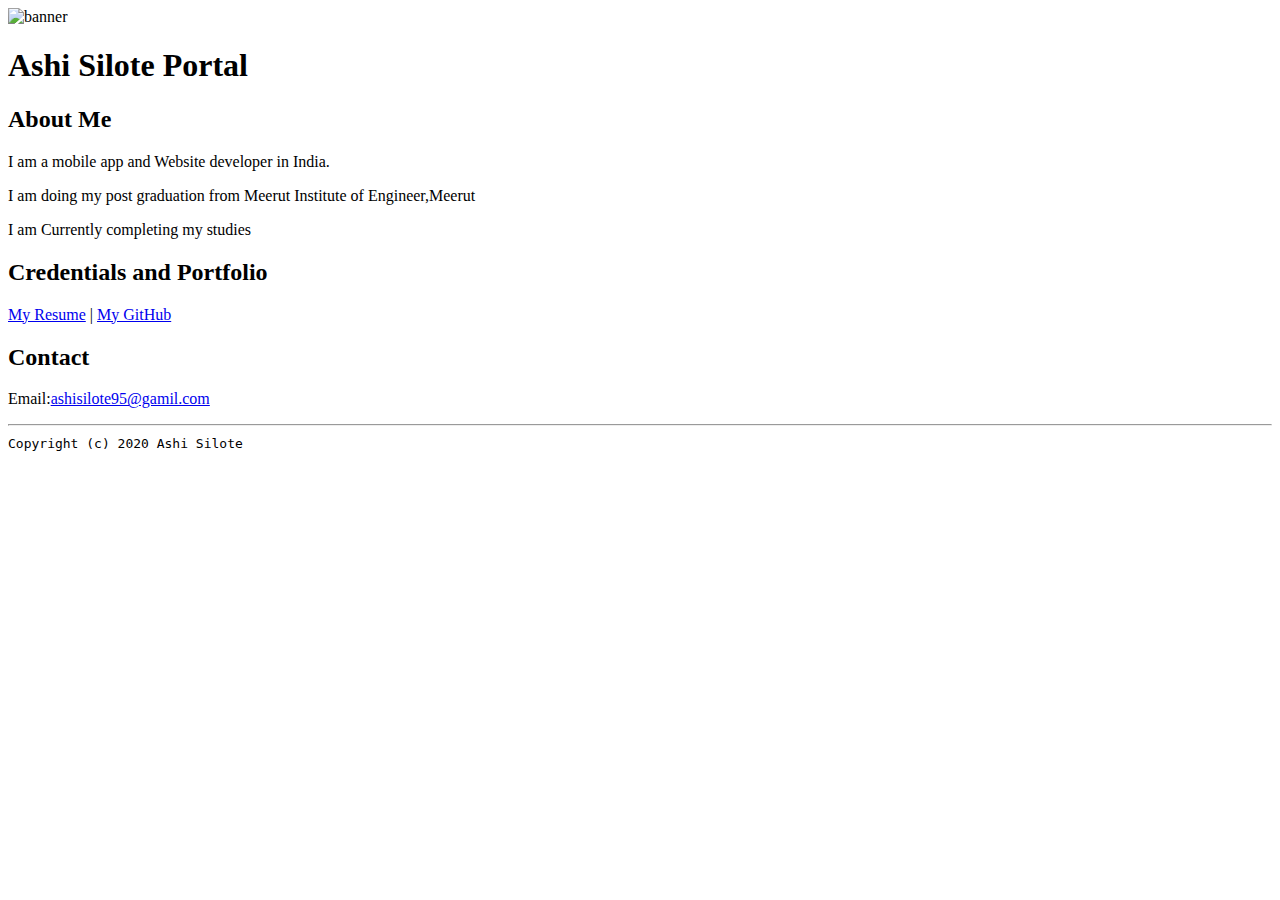
==== index.html @ cfa7c964 "Add files via upload" ====
<!doctype html>

<!-- this is a comment for human! -->

<html lang="en">

  <header>
          <title>Ashi Silote Portal</title>
          <link rel="stylesheet" href="css/master.css">
          <link rel="faviconicon" href="faviconicon" type="image/x-icon">
          <link rel="shortcut" href="faviconicon" type="image/x-icon">
          <meta name="viewport" content="width-device-width,initial-scale-1, shrink-to-fit-no">
          <meta name="name" content="ashi Silote Portal">
          <meta name="robots" content="noindex, nofollow">
  </header>

  <body>
    <img src="images/banner.jpg" width="75%" alt="banner">
    <h1> Ashi Silote Portal</h1>
    <h2>About Me</h2>
    <p> I am a mobile app and Website developer in India.</p>
    <p> I am doing my post graduation from Meerut Institute of Engineer,Meerut</p>
    <p>I am Currently completing my studies</p>
  <h2>  Credentials and Portfolio</h2>

  <p><a href="resume.html">My Resume</a> | <a href="https:github.com/ashisilote">My GitHub</a></p>
  <h2>Contact</h2>

  <p>Email:<a href="mailto:ashisilote95@gmail.com">ashisilote95@gamil.com</a></p>
  </body>

  <footer>
      <hr>
      <code>Copyright (c) 2020 Ashi Silote</code>
  </footer>

</html>
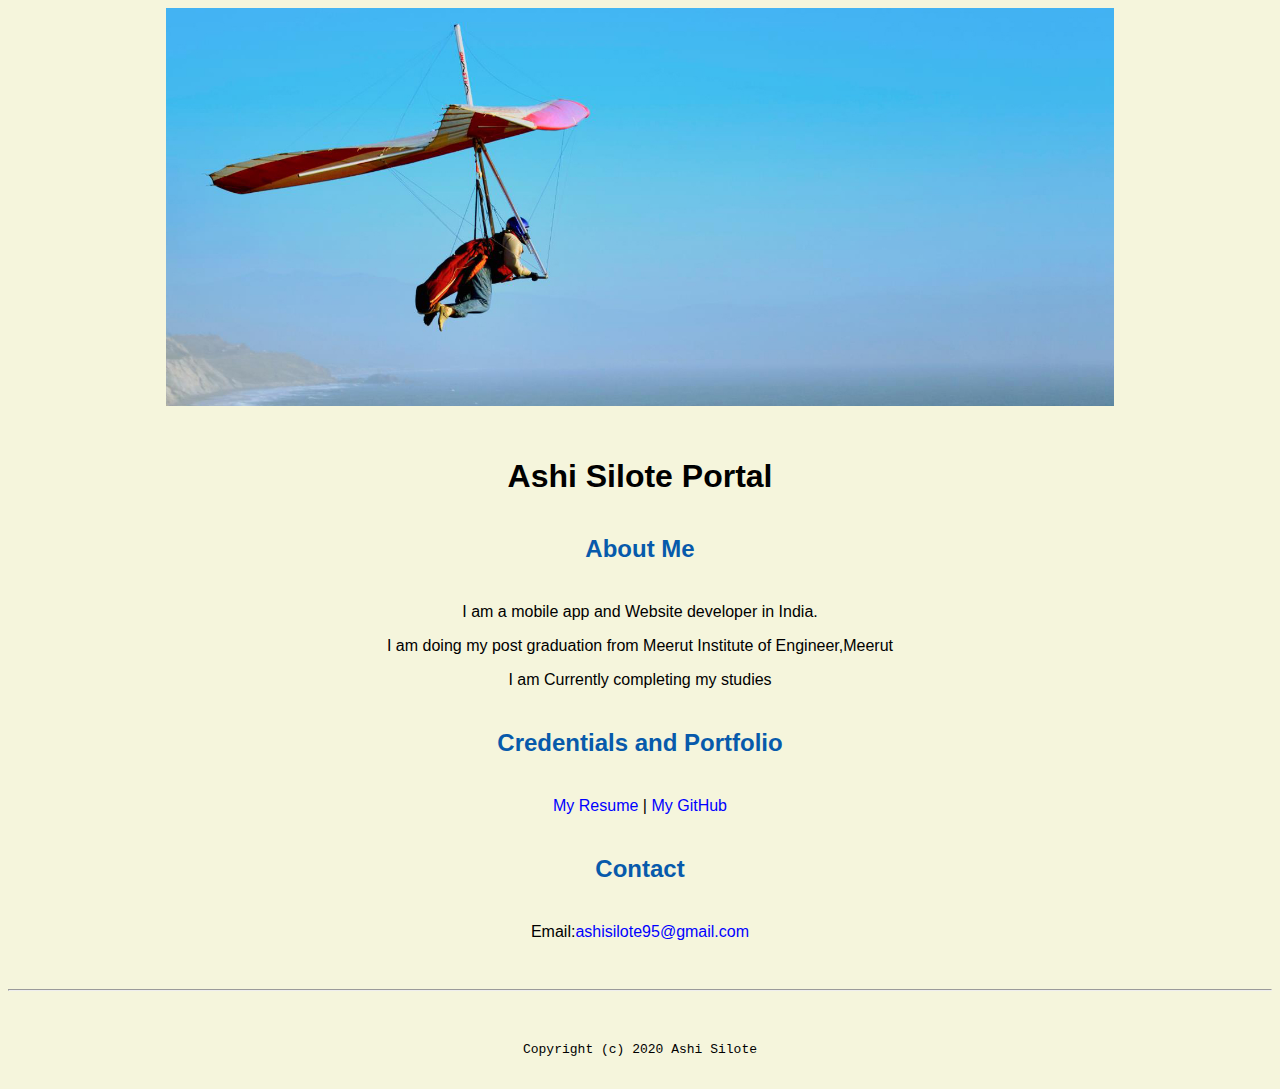
==== commit e6a0387c: "Update index.html" ====
--- a/index.html
+++ b/index.html
@@ -26,7 +26,7 @@
   <p><a href="resume.html">My Resume</a> | <a href="https:github.com/ashisilote">My GitHub</a></p>
   <h2>Contact</h2>
 
-  <p>Email:<a href="mailto:ashisilote95@gmail.com">ashisilote95@gamil.com</a></p>
+  <p>Email:<a href="mailto:ashisilote95@gmail.com">ashisilote95@gmail.com</a></p>
   </body>
 
   <footer>
--- a/css/master.css
+++ b/css/master.css
@@ -0,0 +1,63 @@
+/* Cascading stylesheet for the website */
+
+/* Text inside these asterisks and slashes are comments for human */
+
+  a {
+     color:blue; /* set the text color to blue here */
+    text-decoration: none; /* This means we do not want hyperlinks to be underlined */
+  }
+
+  a:hover {
+    color:red;  /* set the text color to red here */
+    text-decoration: none; /* This means we do not want hyperlinks to be underlined */
+  }
+
+  body {
+    background-color: beige;  /* set the background color here */
+    color:black;  /* set the text color to black here */
+    font-family:Arial,Helvetica,sans-serif; /* set the font here */
+    text-align: center;  /* set the text alignment here */
+   }
+
+  footer {
+    margin-top: 2rem;
+    margin-bottom: 2rem;
+  }
+
+  h1 {
+    margin-bottom: 0.5rem;
+    margin-top: 3rem;
+   }
+
+  h2 {
+    margin-bottom: 2.5rem;  /* set both the bottom margin and top margin to 2.5rem here */
+    margin-top: 2.5rem;  /* set both the bottom margin and top margin to 2.5rem here */
+    color:#075AAB ;  /* set the text color of to #075AAB here */
+
+   }
+
+  h3 {
+    margin-bottom: 0;
+    margin-top: 2rem;
+  }
+
+  h4 {
+    margin-bottom: 1rem;
+    margin-top: 0.5rem;
+  }
+
+  h5 {
+    margin-top: 0.5rem;
+  }
+
+  hr {
+    margin-bottom: 3rem;
+    margin-top: 3rem;
+  }
+
+  /* this controls how the bullet points in the resume page looks */
+  ul {
+    display: table;
+    margin: 0 auto;
+    text-align: left;
+  }
